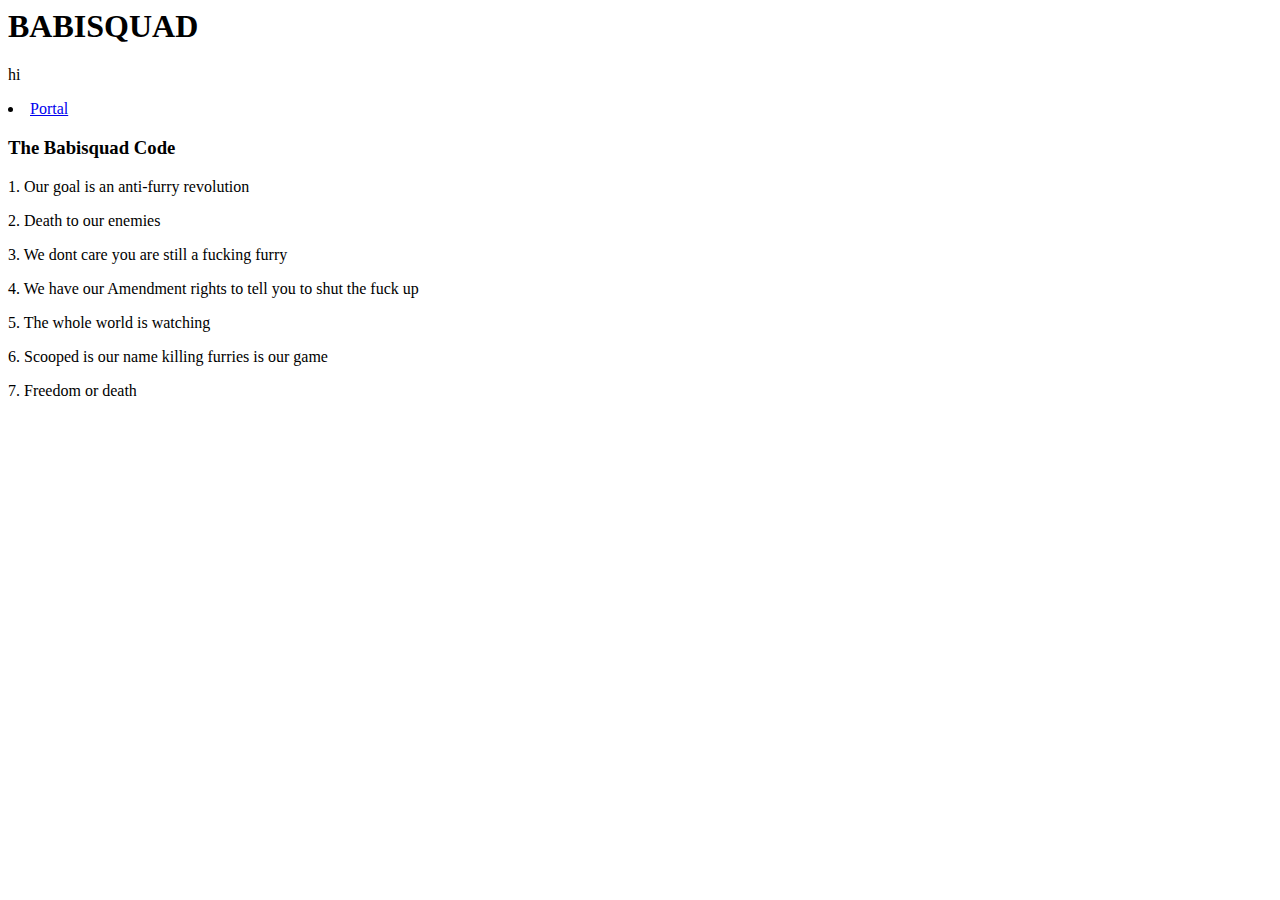
==== sites/rules.html @ 287ac98c "rules.html" ====
<!DOCKTYPE html>
<html>
  <head>
    <title>BABISQUAD</title>
    <link rel="stylesheet" href="css/style.css" />
  </head>
  <body>
    <div class="header">
      <h1>BABISQUAD</h1>
      <p>hi</p>
    </div>
    <div class="links">
      <li><a href="index.html">Portal</a></li>
    </div>
    
    <div class="container1">
      <h3>The Babisquad Code</h3>
      <p>1. Our goal is an anti-furry revolution</p>
      <p>2. Death to our enemies</p>
      <p>3. We dont care you are still a fucking furry</p>
      <p>4. We have our Amendment rights to tell you to shut the fuck up</p>
      <p>5. The whole world is watching</p>
      <p>6. Scooped is our name killing furries is our game</p>
      <p>7. Freedom or death</p>
    </div>
  </body>
</html>
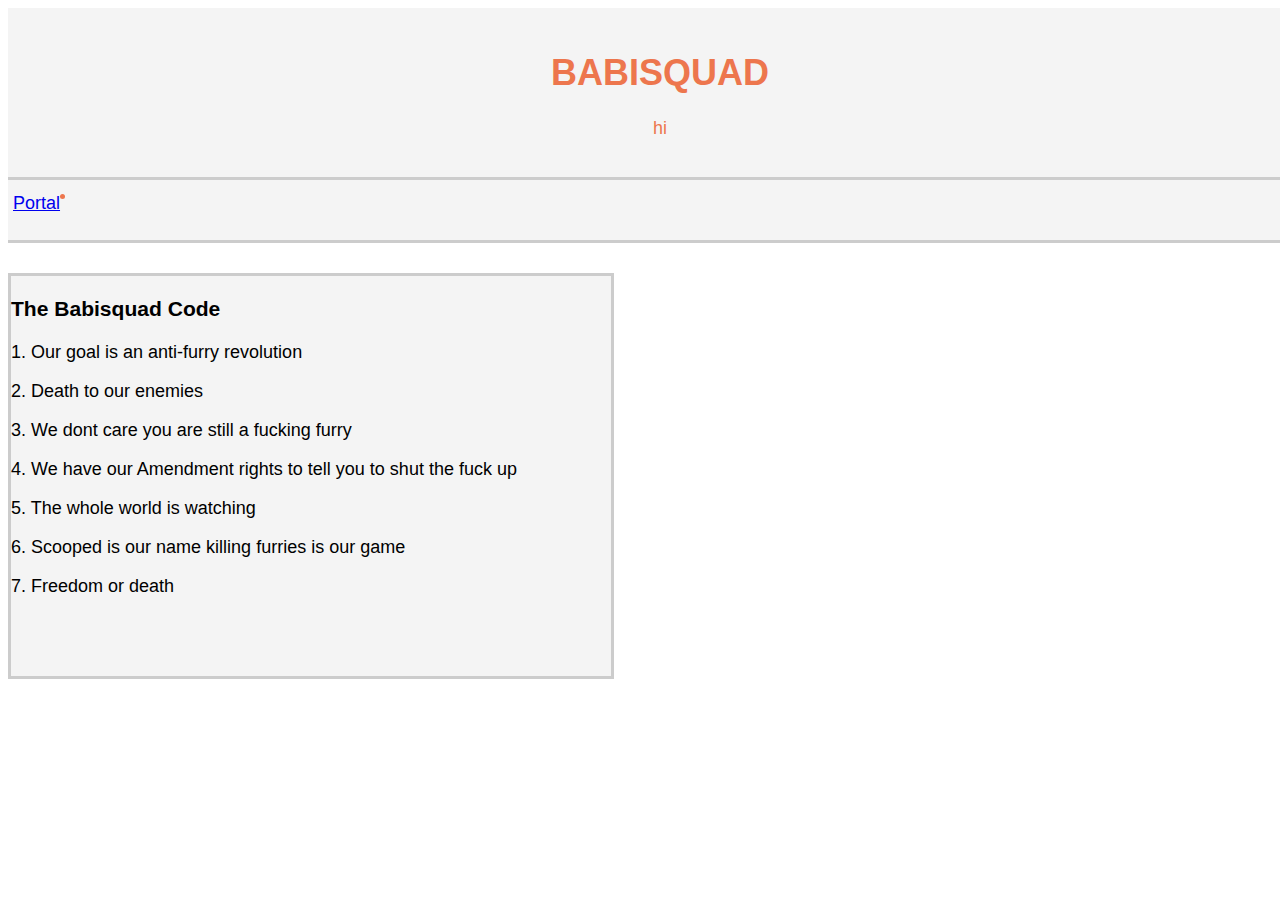
==== commit de93ac3f: "Update rules.html" ====
--- a/sites/rules.html
+++ b/sites/rules.html
@@ -2,7 +2,7 @@
 <html>
   <head>
     <title>BABISQUAD</title>
-    <link rel="stylesheet" href="css/style.css" />
+    <link rel="stylesheet" href="../css/style.css" />
   </head>
   <body>
     <div class="header">
--- a/css/style.css
+++ b/css/style.css
@@ -0,0 +1,49 @@
+body{
+  font-family: arial;
+  font-size:18px;
+}
+
+li a{
+  list-style: none;
+  line-height: 2em;
+  float: left;
+  display: inline-block;
+}
+
+.header{
+  background:#f4f4f4;
+  border-bottom:#ccc 3px solid;
+  color:#ED764D;
+  padding:20px;
+  text-align: center;
+  width:100%;
+}
+
+.container1{
+  background:#f4f4f4;
+  border:#ccc 3px solid;
+  width:600px;
+  height: 400px;
+  margin:30px auto;
+  float: left;
+  clear: left;
+}
+
+.container2{
+  background:#f4f4f4;
+  border:#ccc 3px solid;
+  width:600px;
+  height: 400px;
+  margin:30px auto;
+  float: right;
+  clear: right;
+}
+
+.links{
+  width: 100%;
+  height: 50px;
+  background-color:#f4f4f4;
+  border-bottom:#ccc 3px solid;
+  padding:5px;
+  color:#ED764D;
+}
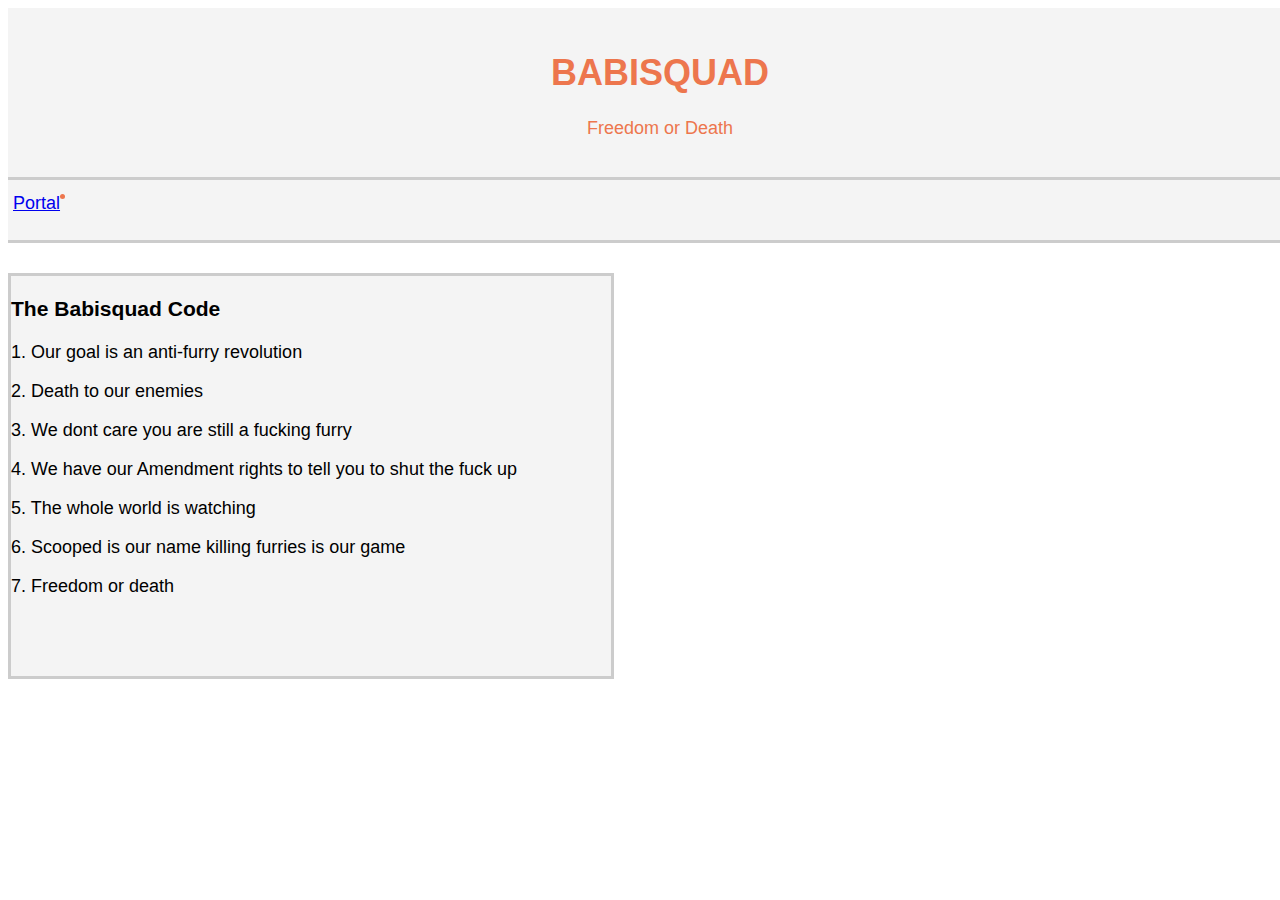
==== commit 62a9bee7: "Update rules.html" ====
--- a/sites/rules.html
+++ b/sites/rules.html
@@ -7,10 +7,10 @@
   <body>
     <div class="header">
       <h1>BABISQUAD</h1>
-      <p>hi</p>
+      <p>Freedom or Death</p>
     </div>
     <div class="links">
-      <li><a href="index.html">Portal</a></li>
+      <li><a href="../index.html">Portal</a></li>
     </div>
     
     <div class="container1">
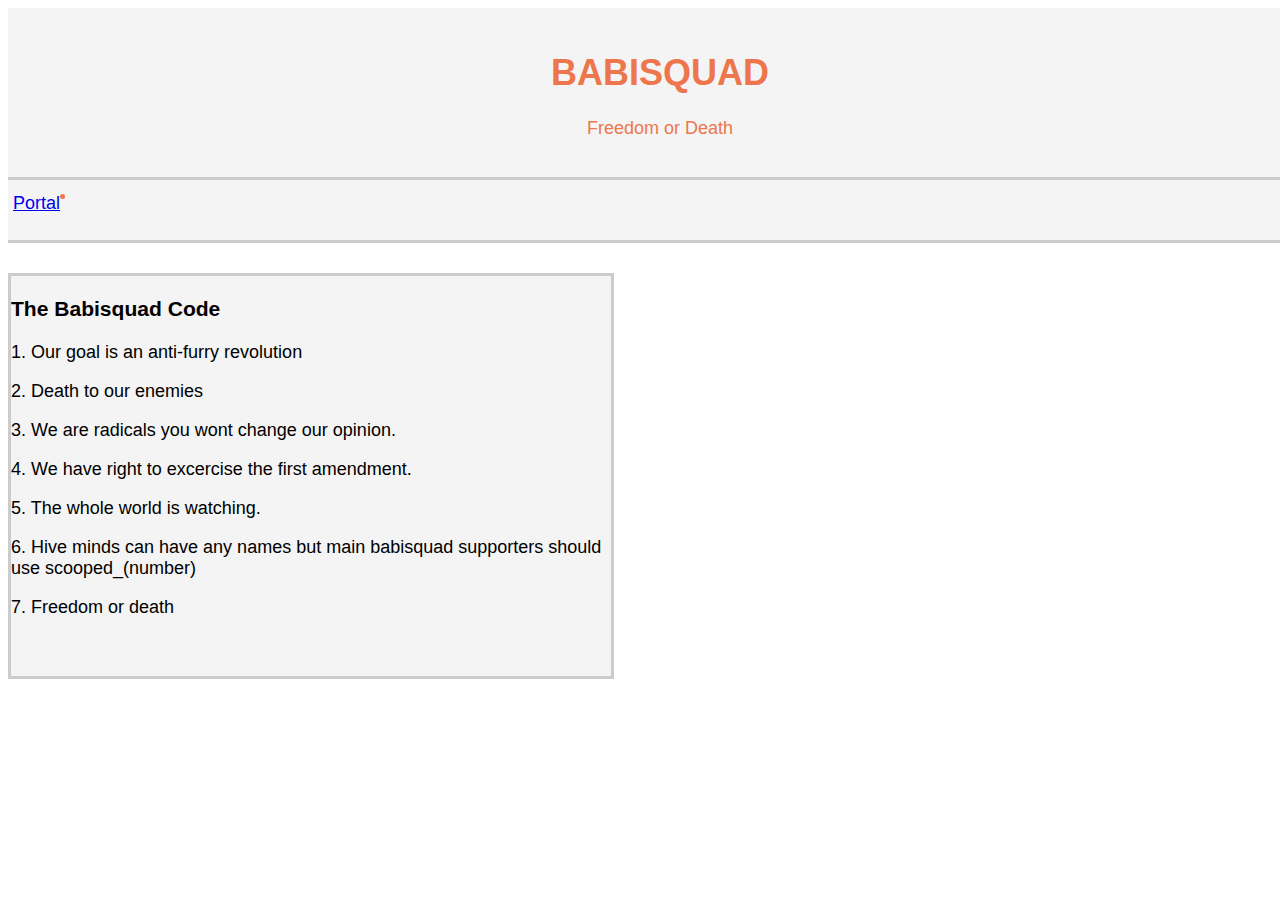
==== commit 672beaef: "Update rules.html" ====
--- a/sites/rules.html
+++ b/sites/rules.html
@@ -17,10 +17,10 @@
       <h3>The Babisquad Code</h3>
       <p>1. Our goal is an anti-furry revolution</p>
       <p>2. Death to our enemies</p>
-      <p>3. We dont care you are still a fucking furry</p>
-      <p>4. We have our Amendment rights to tell you to shut the fuck up</p>
-      <p>5. The whole world is watching</p>
-      <p>6. Scooped is our name killing furries is our game</p>
+      <p>3. We are radicals you wont change our opinion.</p>
+      <p>4. We have right to excercise the first amendment.</p>
+      <p>5. The whole world is watching.</p>
+      <p>6. Hive minds can have any names but main babisquad supporters should use scooped_(number)</p>
       <p>7. Freedom or death</p>
     </div>
   </body>
